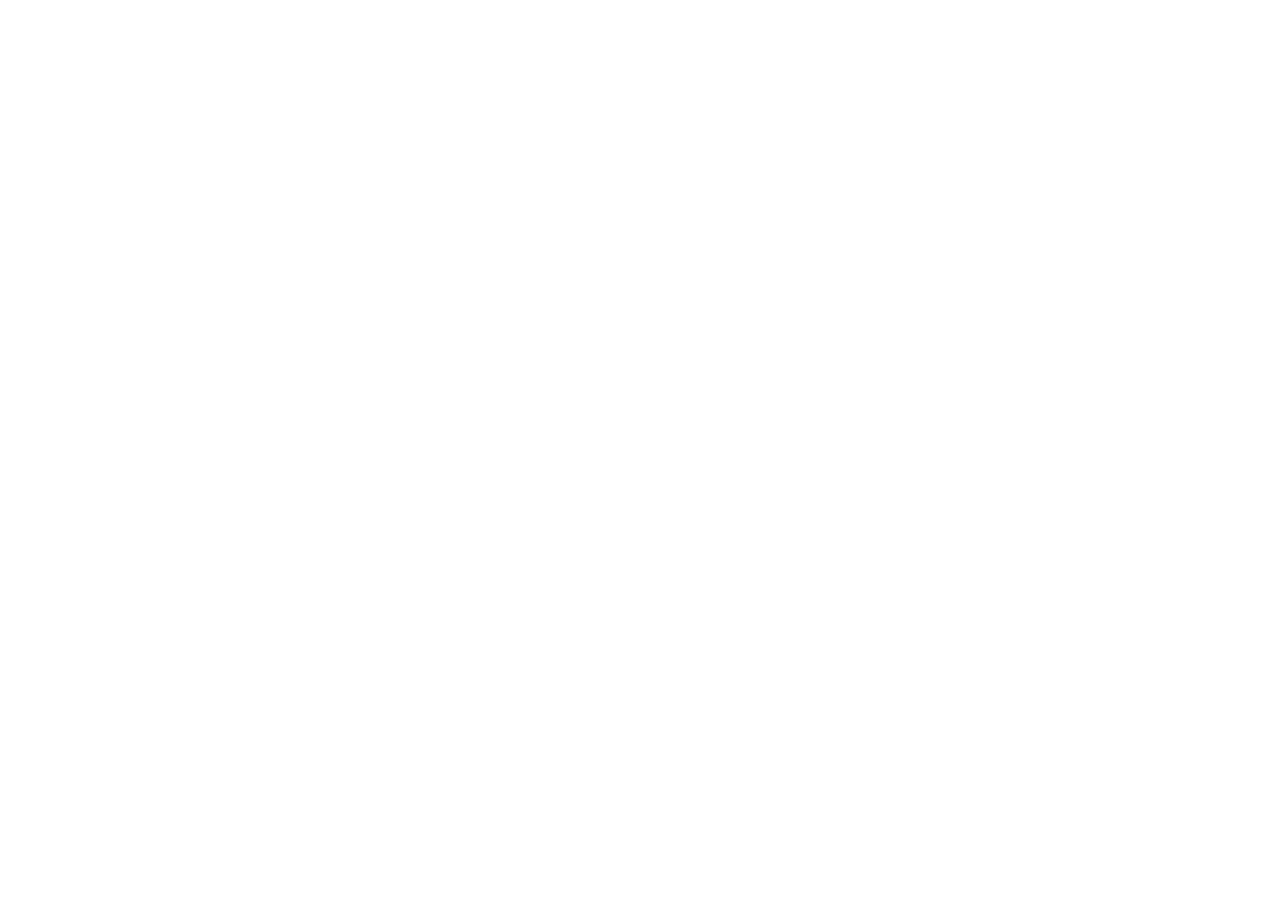
==== index.html @ b3be9a72 "ajout index.html" ====
<!DOCTYPE html>
<html lang="en">
<head>
    <meta charset="UTF-8">
    <meta http-equiv="X-UA-Compatible" content="IE=edge">
    <meta name="viewport" content="width=device-width, initial-scale=1.0">
    <title>Document</title>
</head>
<body>
    
</body>
</html>
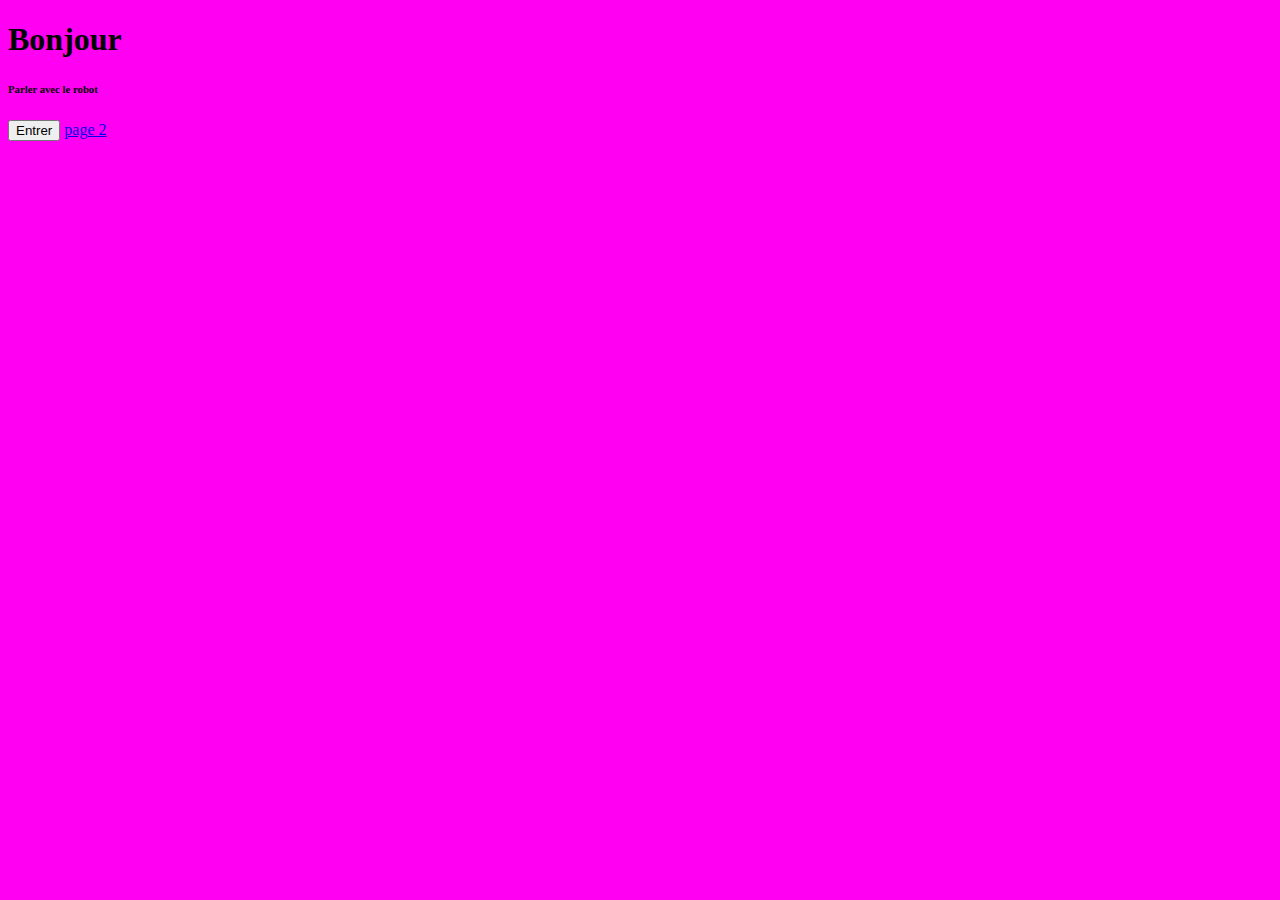
==== commit e7f4f51c: "creat chatbot" ====
--- a/index.html
+++ b/index.html
@@ -5,8 +5,12 @@
     <meta http-equiv="X-UA-Compatible" content="IE=edge">
     <meta name="viewport" content="width=device-width, initial-scale=1.0">
     <title>Document</title>
+    <link rel="stylesheet" href="./assets/css/style.css">
 </head>
 <body>
-    
+    <h1>Bonjour</h1>
+    <h6>Parler avec le robot</h6>
+   <button>Entrer</button>
+   <a href="bot.html">page 2</a>
 </body>
 </html>--- a/assets/css/style.css
+++ b/assets/css/style.css
@@ -0,0 +1,3 @@
+body{
+    background-color : rgb(255, 0, 242) ;
+}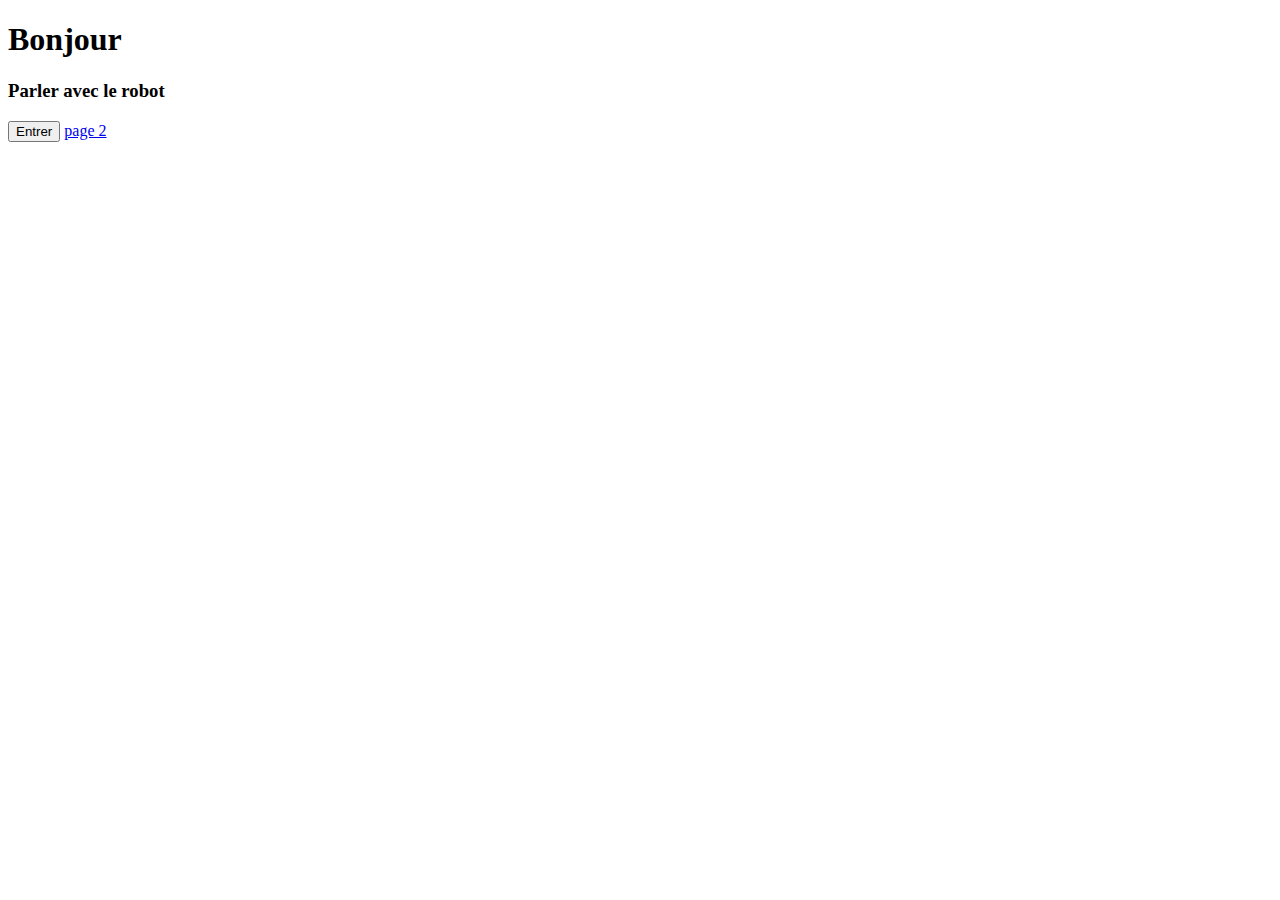
==== commit 09e5d0cd: "front" ====
--- a/index.html
+++ b/index.html
@@ -9,7 +9,7 @@
 </head>
 <body>
     <h1>Bonjour</h1>
-    <h6>Parler avec le robot</h6>
+    <h3>Parler avec le robot</h3>
    <button>Entrer</button>
    <a href="bot.html">page 2</a>
 </body>
--- a/assets/css/style.css
+++ b/assets/css/style.css
@@ -1,3 +1,3 @@
 body{
-    background-color : rgb(255, 0, 242) ;
+    background-color : white ;
 }